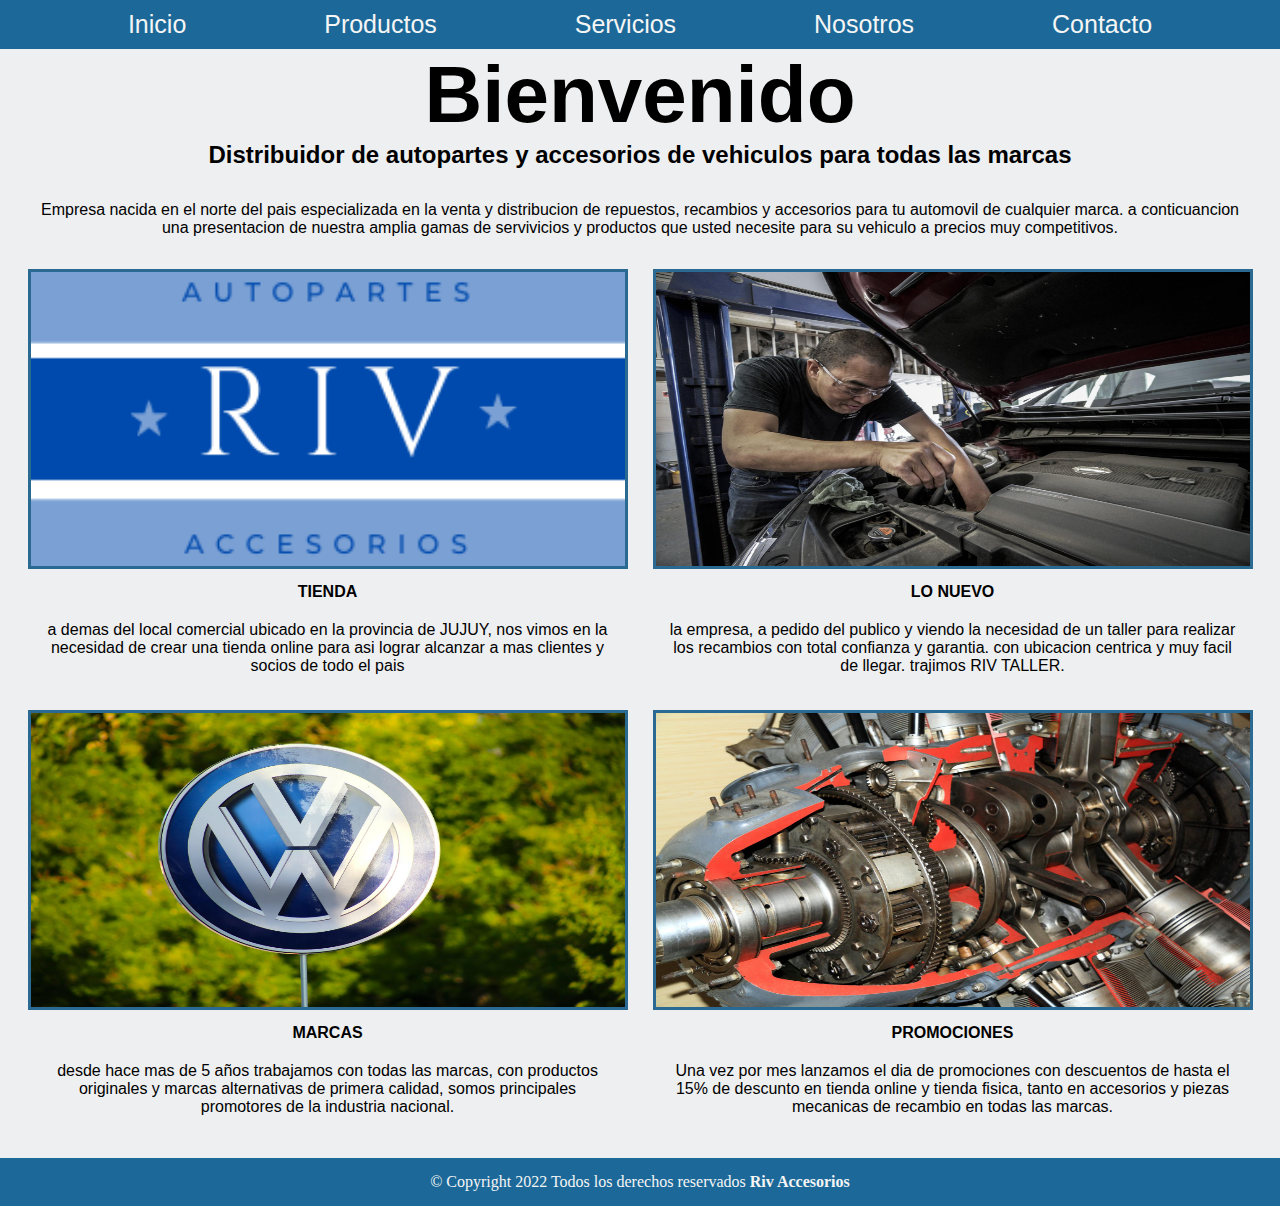
==== index.html @ 4e048ef8 "probando git" ====
<!DOCTYPE html>
<html lang="en">
<head>
    <meta charset="UTF-8">
    <meta http-equiv="X-UA-Compatible" content="IE=edge">
    <meta name="viewport" content="width=device-width, initial-scale=1.0">
    <enlace rel="preconectar" href="https://fonts.googleapis.com">
    <enlace rel="preconectar" href="https://fonts.gstatic.com" crossorigin>
    <enlace href="https: //fonts.googleapis.com/css2? family= Adamina & familia = Antón & display=swap" rel="hoja de estilo">
    <link rel="stylesheet" href="css/style.css">
    <title>Riv Accesorios</title>
</head>
<body>
    <header>
        <nav class="menu">
            <ul>
                <li><a href="index.html">Inicio</a></li>
                <li><a href="./pages/productos.html">Productos</a></li>
                <li>
                    <a href="./pages/servicios.html">Servicios</a>
                    <ul class="sub-menu">
                        <li>Taller</li>
                        <li>Logistica</li>
                        <li>Envios</li>
                    </ul>
                </li>
                <li><a href="./pages/nosotros.html">Nosotros</a></li>
                <li><a href="./pages/contacto.html">Contacto</a></li>
            </ul>
        </nav>
    </header>
    <section>
        <h1>Bienvenido</h1>
        <h2>
            Distribuidor de autopartes y accesorios de vehiculos para todas las marcas
        </h2>
        <p>
            Empresa nacida en el norte del pais especializada en la venta y distribucion de repuestos, recambios y accesorios para tu automovil de cualquier marca.
            a conticuancion una presentacion de nuestra amplia gamas de servivicios y productos que usted necesite para su vehiculo a precios muy competitivos.
        </p>
    </section> 
    <main class="principal">      
        <div class="div1">
            <img src="./img/rivac.png" alt="logo de la marca">
            <p>
                <b>TIENDA</b>
            </p>
            <p>a demas del local comercial ubicado en la provincia de JUJUY, nos vimos en la necesidad de crear una tienda online para asi  lograr alcanzar a mas clientes y socios de todo el pais</p>
        </div>   
        
        <div class="div2">
            <img src="./img/lonuevo.jpg" alt="lo nuevo">
            <p>
                <b>LO NUEVO</b>
            </p>
            <p>la empresa, a pedido del publico y viendo la necesidad de un taller para realizar los recambios con total confianza y garantia. con ubicacion centrica y muy facil de llegar. trajimos RIV TALLER.</p>
        </div>

        <div class="div3">
            <img src="./img/marcas.jpg" alt="marcas">
            <p>
                <b>MARCAS</b>
            </p>
            <p>desde hace mas de 5 años trabajamos con todas las marcas, con productos originales y marcas alternativas de primera calidad, somos principales promotores de la industria nacional.</p>
        </div>
        
        <div class="div4">
            <img src="./img/ofertas.jpg" alt="ofertas">
            <p>
                <b>PROMOCIONES</b>
            </p>
            <p>Una vez por mes lanzamos el dia de promociones con descuentos de hasta el 15% de descunto en tienda online y tienda fisica, tanto en accesorios y piezas mecanicas de recambio en todas las marcas.</p>
        </div> 
    </main>

    <footer>
        <p>&copy; Copyright 2022 Todos los derechos reservados <b>Riv Accesorios</b></p>
    </footer>

</body>
</html>
---- css/style.css ----
*{
    margin: 0;
    padding: 0;
    box-sizing: border-box;
}

body{
    background-color: rgb(238, 239, 240);
}
section{
    text-align: center;
    font-family: 'Anton', sans-serif;
}
section h1{
    font-size: 80px;
}
section p{
    margin: 2rem;
    font-family: 'Anton', sans-serif;
}

nav ul{
    font-family:  'Anton', sans-serif;
    background-color: #1C6999;
    display: flex;
    justify-content: center;
    list-style-type: none;
    justify-content: space-evenly;
}
.menu ul li{
    display: inline-block;
    color: whitesmoke;
    font-size: 25px;
    margin: 10px;
    position: relative;
}
.menu ul ul{
    display: none;
    position: absolute;
    color: whitesmoke;
}
.sub-menu{
    background-color: #1C6999;
    padding: 10px;
}
.menu ul li:hover{
    background-color:#0f6499; 
    margin: 10px;
}
.menu ul li:hover > ul{
    display: block;
}
a{
    text-decoration: none;
    color: whitesmoke;
}

.principal{
    margin: 2rem;
}
.principal p{
    font-family:  'Anton', sans-serif;
    padding: 10px;
}
img{
    height: 300px;
    width: 600px;
    border: solid 3px;
    border-color: #2a6991;
}

.principal{
    display:grid;
    grid-template-areas:"div1 div2"
                        "div3 div4";
    justify-content: center;
    gap:25px;
}
.div1{
    grid-area: div1;
    text-align: center;
}
.div2{
    grid-area: div2;
    text-align: center;
}
.div3{
    grid-area: div3;
    text-align: center;
}
.div4{
    grid-area: div4;
    text-align: center;
}

footer{
    background-color:#1C6999;
    padding: 15px;
    display:flex;
    justify-content: center;
}
footer p{
    color: whitesmoke;
}

main h1{
    text-align: center;
    font-family:'Anton', sans-serif;
    margin: 1rem;
    font-size: 80px;
}
.catalogo {
    display: grid;
    grid-template-areas: "img1 img2 img3"
                        "img4 img5 img6"
                        "img7 img8 img9"
                        "img10 img11 img12"
                        "img13 img14 img15";
    justify-content: center;
    gap: 25px;
    margin:20px
}
.img1{
    grid-area: img1;
}
.img2{
    grid-area: img2;
}
.img3{
    grid-area: img3;
}
.img4{
    grid-area: img4;
}
.img5{
    grid-area: img5;
}
.img6{
    grid-area: img6;
}
.img7{
    grid-area: img7;
}
.img8{
    grid-area: img8;
}
.img9{
    grid-area: img9;
}
.img10{
    grid-area: img10;
}
.img11{
    grid-area: img11;
}
.img12{
    grid-area: img12;
}
.img13{
    grid-area: img13;
}.img14{
    grid-area: img14;
}
.img15{
    grid-area: img15;
}

.riv img{
    width:1300px;
    height: 500px;
    margin-left: 300px;
}
.nosotros{
    font-size: 1.2rem;
    text-align: center;
    margin: 30px;
    font-family:'Anton', sans-serif ;
}

.redes{
    width: 5%;
    height: 5%;
    margin-top: 15px;
}
.formulario{
    margin-top: 25px;
    margin-bottom: 25px;
}

@media  screen and (max-width: 500px) {
    section h1{
        font-size: 2rem;
    }
    section h2{
        font-size: 20px;
    }
    section p{
        margin: 1.5rem;
        font-size: 1rem;
    }
    .menu ul li{
        font-size: 16px;
    }
    img{
        height: 200px;
        width: 300px;
    }
    .principal{
        display:grid;
        grid-template-areas:"div1 div1"
                            "div2 div2"
                            "div3 div3"
                            "div4 div4";
        justify-content: center;
        gap:15px;
    }
    main h1{
        font-size: 2rem;
    }
    .catalogo img{
        height: 150px;
        width: 190px;
    }
    .catalogo{
        display: grid;
        grid-template-areas:"img1 img2"
                            "img3 img4" 
                            "img5 img6" 
                            "img7 img8" 
                            "img9 img10" 
                            "img11 img12"
                            "img13 img14" 
                            "img15 img15";
    }
    .riv img{
        margin: 10px;
        height: 250px;
        width: 435px;
    }
    .nosotros{
        font-size: 1rem;
        margin-top: 0px;
    }
    .redes{
        width: 15%;
        height: 15%;
    }
    .formulario{
        margin-top:15px;
        margin-bottom: 20px;
    }
}
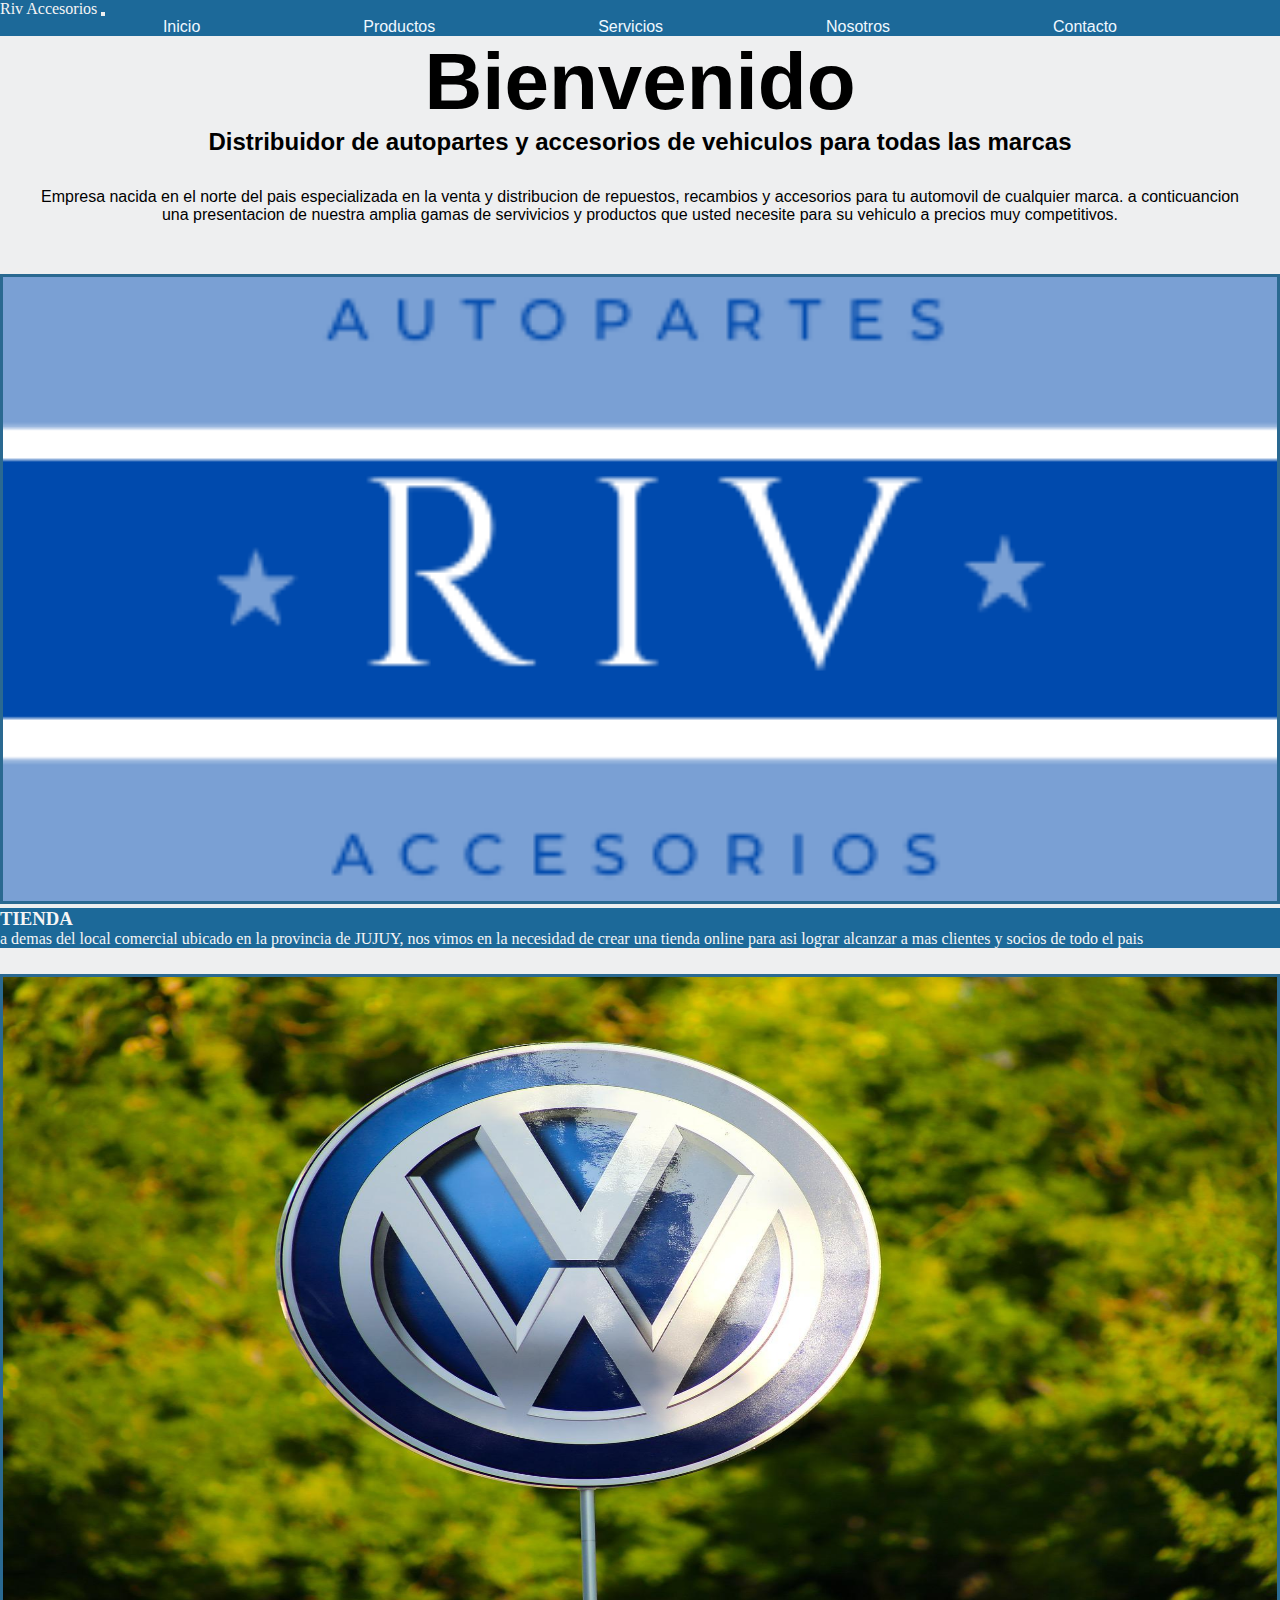
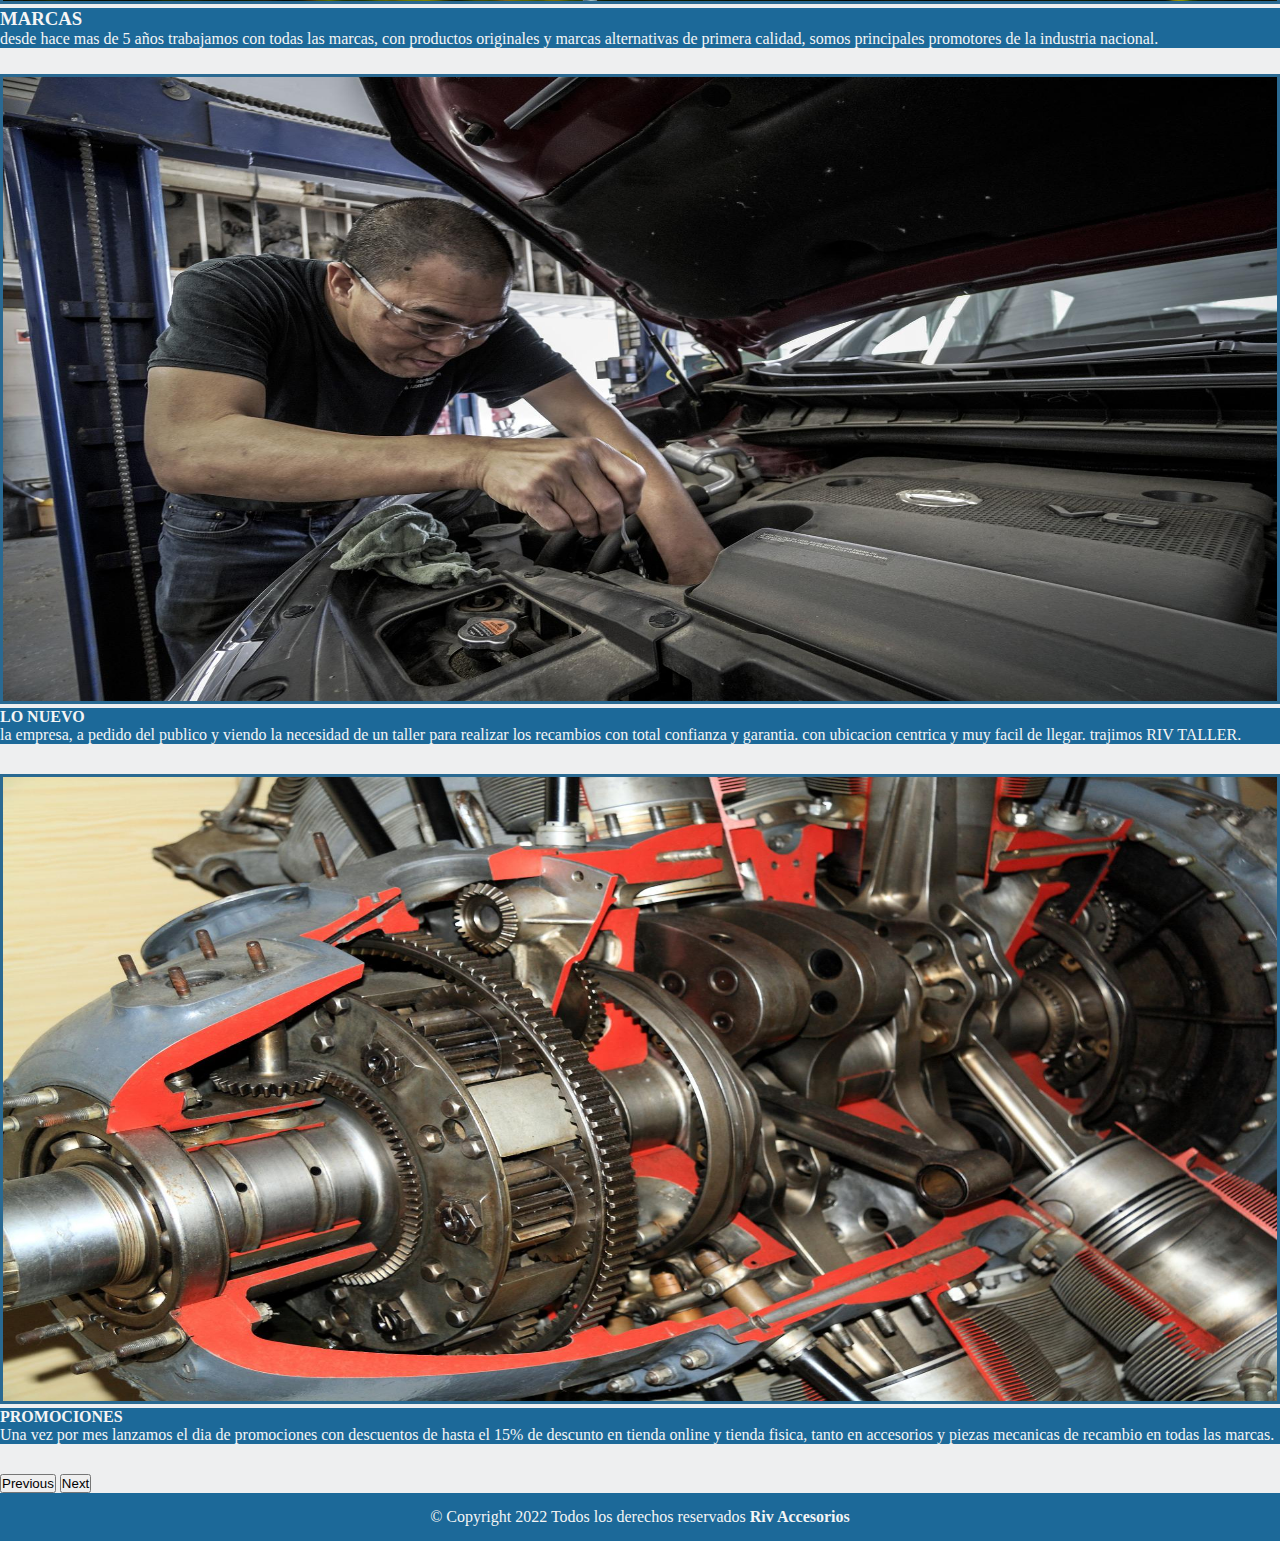
==== commit 0a80b4d1: "maquetanbdo con bootstrap" ====
--- a/index.html
+++ b/index.html
@@ -7,75 +7,106 @@
     <enlace rel="preconectar" href="https://fonts.googleapis.com">
     <enlace rel="preconectar" href="https://fonts.gstatic.com" crossorigin>
     <enlace href="https: //fonts.googleapis.com/css2? family= Adamina & familia = Antón & display=swap" rel="hoja de estilo">
+    <!-- CSS only -->
+    <link href="https://cdn.jsdelivr.net/npm/bootstrap@5.2.0-beta1/dist/css/bootstrap.min.css" rel="stylesheet" integrity="sha384-0evHe/X+R7YkIZDRvuzKMRqM+OrBnVFBL6DOitfPri4tjfHxaWutUpFmBp4vmVor" crossorigin="anonymous">
     <link rel="stylesheet" href="css/style.css">
     <title>Riv Accesorios</title>
 </head>
 <body>
-    <header>
-        <nav class="menu">
-            <ul>
-                <li><a href="index.html">Inicio</a></li>
-                <li><a href="./pages/productos.html">Productos</a></li>
-                <li>
-                    <a href="./pages/servicios.html">Servicios</a>
-                    <ul class="sub-menu">
-                        <li>Taller</li>
-                        <li>Logistica</li>
-                        <li>Envios</li>
-                    </ul>
-                </li>
-                <li><a href="./pages/nosotros.html">Nosotros</a></li>
-                <li><a href="./pages/contacto.html">Contacto</a></li>
-            </ul>
-        </nav>
-    </header>
-    <section>
-        <h1>Bienvenido</h1>
-        <h2>
+    <div class="container-fluid">
+        <header class="row">
+            <nav class="navbar navbar-expand-lg nav-background col-12">
+                <div class="container-fluid">
+                    <a class="navbar-brand col-4" href="index.html">Riv Accesorios</a>
+                    <button class="navbar-toggler" type="button" data-bs-toggle="collapse" data-bs-target="#navbarSupportedContent" aria-controls="navbarSupportedContent" aria-expanded="false" aria-label="Toggle navigation">
+                    <span class="navbar-toggler-icon"></span>
+                    </button>
+                    <div class="collapse navbar-collapse col-8" id="navbarSupportedContent">
+                        <ul class="navbar-nav text-center d-flex-justify-content-evenly">
+                            <li class="nav-item">
+                                <a class="nav-link" aria-current="page" href="index.html">Inicio</a>
+                            </li>
+                            <li class="nav-item">
+                                <a class="nav-link" href="./pages/productos.html">Productos</a>
+                            </li>
+                            <li class="nav-item">
+                                <a class="nav-link" href="./pages/servicios.html">Servicios</a>
+                            </li>
+                            <li class="nav-item">
+                                <a class="nav-link" href="./pages/nosotros.html">Nosotros</a>
+                            </li>
+                            <li class="nav-item ">
+                                <a class="nav-link" href="./pages/contacto.html">Contacto</a>
+                            </li>
+                        </ul>
+                    </div> 
+                </div>
+            </nav>
+        </header>
+        <section class="row">
+            <h1 class="col-12">Bienvenido</h1>
+            <h2>
             Distribuidor de autopartes y accesorios de vehiculos para todas las marcas
-        </h2>
-        <p>
+            </h2>
+            <p>
             Empresa nacida en el norte del pais especializada en la venta y distribucion de repuestos, recambios y accesorios para tu automovil de cualquier marca.
             a conticuancion una presentacion de nuestra amplia gamas de servivicios y productos que usted necesite para su vehiculo a precios muy competitivos.
-        </p>
-    </section> 
-    <main class="principal">      
-        <div class="div1">
-            <img src="./img/rivac.png" alt="logo de la marca">
-            <p>
-                <b>TIENDA</b>
             </p>
-            <p>a demas del local comercial ubicado en la provincia de JUJUY, nos vimos en la necesidad de crear una tienda online para asi  lograr alcanzar a mas clientes y socios de todo el pais</p>
-        </div>   
-        
-        <div class="div2">
-            <img src="./img/lonuevo.jpg" alt="lo nuevo">
-            <p>
-                <b>LO NUEVO</b>
-            </p>
-            <p>la empresa, a pedido del publico y viendo la necesidad de un taller para realizar los recambios con total confianza y garantia. con ubicacion centrica y muy facil de llegar. trajimos RIV TALLER.</p>
-        </div>
-
-        <div class="div3">
-            <img src="./img/marcas.jpg" alt="marcas">
-            <p>
-                <b>MARCAS</b>
-            </p>
-            <p>desde hace mas de 5 años trabajamos con todas las marcas, con productos originales y marcas alternativas de primera calidad, somos principales promotores de la industria nacional.</p>
-        </div>
-        
-        <div class="div4">
-            <img src="./img/ofertas.jpg" alt="ofertas">
-            <p>
-                <b>PROMOCIONES</b>
-            </p>
-            <p>Una vez por mes lanzamos el dia de promociones con descuentos de hasta el 15% de descunto en tienda online y tienda fisica, tanto en accesorios y piezas mecanicas de recambio en todas las marcas.</p>
-        </div> 
-    </main>
-
-    <footer>
-        <p>&copy; Copyright 2022 Todos los derechos reservados <b>Riv Accesorios</b></p>
-    </footer>
+        </section> 
+        <main class="row">    
+            <div id="carouselExampleDark" class="carousel carousel-dark slide col-12 w-sm-100 carusel-mq" data-bs-ride="carousel">
+                <div class="carousel-indicators">
+                    <button type="button" data-bs-target="#carouselExampleDark" data-bs-slide-to="0" class="active" aria-current="true" aria-label="Slide 1"></button>
+                    <button type="button" data-bs-target="#carouselExampleDark" data-bs-slide-to="1" aria-label="Slide 2"></button>
+                    <button type="button" data-bs-target="#carouselExampleDark" data-bs-slide-to="2" aria-label="Slide 3"></button>
+                    <button type="button" data-bs-target="#carouselExampleDark" data-bs-slide-to="3" aria-label="Slide 4"></button>
+                </div>
+                <div class="carousel-inner container-fluid mb-5">
+                <div class="carousel-item active" data-bs-interval="10000">
+                    <img src="./img/rivac.png" class="carusel-img" alt="logo de la marca">
+                    <div class="carousel-caption d-none d-md-block edicion-carusel">
+                        <h3>TIENDA</h3>
+                        <p>a demas del local comercial ubicado en la provincia de JUJUY, nos vimos en la necesidad de crear una tienda online para asi  lograr alcanzar a mas clientes y socios de todo el pais</p>
+                    </div>
+                </div>
+                <div class="carousel-item" data-bs-interval="2000">
+                    <img src="./img/marcas.jpg" class="carusel-img" alt="marcas">
+                    <div class="carousel-caption d-none d-md-block edicion-carusel">
+                        <h3>MARCAS</h3>
+                        <p>desde hace mas de 5 años trabajamos con todas las marcas, con productos originales y marcas alternativas de primera calidad, somos principales promotores de la industria nacional.</p>
+                    </div>
+                </div>
+                <div class="carousel-item">
+                    <img src="./img/lonuevo.jpg" class="carusel-img" alt="lo nuevo">
+                    <div class="carousel-caption d-none d-md-block edicion-carusel">
+                        <h4>LO NUEVO</h4>
+                        <p>la empresa, a pedido del publico y viendo la necesidad de un taller para realizar los recambios con total confianza y garantia. con ubicacion centrica y muy facil de llegar. trajimos RIV TALLER.</p>
+                    </div>
+                </div>
+                    <div class="carousel-item">
+                        <img src="./img/ofertas.jpg" class="carusel-img" alt="promociones">
+                        <div class="carousel-caption d-none d-md-block edicion-carusel">
+                            <h4>PROMOCIONES</h4>
+                            <p>Una vez por mes lanzamos el dia de promociones con descuentos de hasta el 15% de descunto en tienda online y tienda fisica, tanto en accesorios y piezas mecanicas de    recambio en todas las marcas.</p>
+                        </div>
+                    </div>
+                </div>
+                <button class="carousel-control-prev" type="button" data-bs-target="#carouselExampleDark" data-bs-slide="prev">
+                    <span class="carousel-control-prev-icon" aria-hidden="true"></span>
+                    <span class="visually-hidden">Previous</span>
+                </button>
+                <button class="carousel-control-next" type="button" data-bs-target="#carouselExampleDark" data-bs-slide="next">
+                    <span class="carousel-control-next-icon" aria-hidden="true"></span>
+                    <span class="visually-hidden">Next</span>
+                </button>
+            </div> 
+        </main>
+        <footer class="row">
+            <p class="text-center col-12">&copy; Copyright 2022 Todos los derechos reservados <b>Riv Accesorios</b></p>
+        </footer>
+    </div>
+    <!-- JavaScript Bundle with Popper -->
+    <script src="https://cdn.jsdelivr.net/npm/bootstrap@5.2.0-beta1/dist/js/bootstrap.bundle.min.js" integrity="sha384-pprn3073KE6tl6bjs2QrFaJGz5/SUsLqktiwsUTF55Jfv3qYSDhgCecCxMW52nD2" crossorigin="anonymous"></script>
 
 </body>
 </html>--- a/css/style.css
+++ b/css/style.css
@@ -13,6 +13,31 @@
 }
 section h1{
     font-size: 80px;
+}
+section h1{
+    animation-duration: 5s;
+    animation-name: salir;
+    animation-iteration-count: 1;
+}
+@keyframes salir{
+    0%{
+        opacity:0;
+    }
+    100%{
+        opacity: 1;
+    }
+}
+.edicion-carusel{
+    background-color: #1C6999;
+    color:whitesmoke;
+}
+.carousel-item{
+    height: 700px;
+}
+.carusel-img{
+    height: 90%;
+    width: 100%;
+
 }
 section p{
     margin: 2rem;
@@ -91,6 +116,12 @@
 .div4{
     grid-area: div4;
     text-align: center;
+}
+.principal div:hover{
+    background-color: #1C6999;
+    transition: background-color 1s;
+    transform: scale(1.1);
+    color:whitesmoke
 }
 
 footer{
@@ -164,11 +195,30 @@
 .img15{
     grid-area: img15;
 }
-
-.riv img{
-    width:1300px;
-    height: 500px;
-    margin-left: 300px;
+.nav-background{
+    background-color:#1C6999;
+}
+.nav-link{
+    color: aliceblue;
+}
+.container{
+    background-color: #d3d3d3;
+    box-shadow: 12px -5px 22px 8px rgba(10,4,4,0.75);
+    -webkit-box-shadow: 12px -5px 22px 8px rgba(10,4,4,0.75);
+    -moz-box-shadow: 12px -5px 22px 8px rgba(10,4,4,0.75);
+}
+.container{
+    animation-duration: 5s;
+    animation-name: aparecer;
+    animation-iteration-count: 1;
+}
+@keyframes aparecer{
+    0%{
+        opacity:0;
+    }
+    100%{
+        opacity: 1;
+    }
 }
 .nosotros{
     font-size: 1.2rem;
@@ -204,6 +254,9 @@
     img{
         height: 200px;
         width: 300px;
+    }
+    .carousel-item{
+        height: 350px;
     }
     .principal{
         display:grid;
@@ -233,9 +286,9 @@
                             "img15 img15";
     }
     .riv img{
-        margin: 10px;
+        margin-bottom: 2rem;
         height: 250px;
-        width: 435px;
+        width: 100%;
     }
     .nosotros{
         font-size: 1rem;
